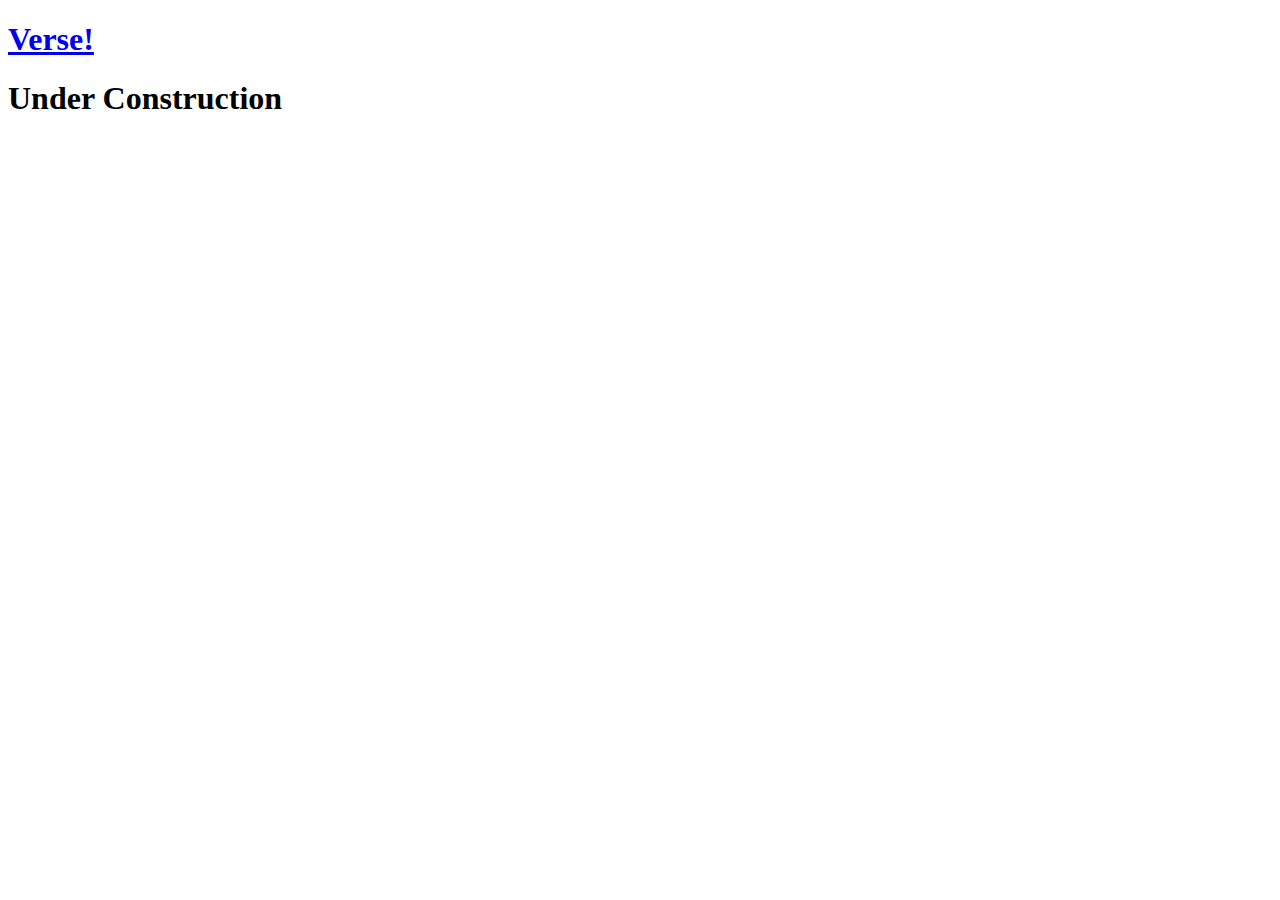
==== bot-tester.html @ c7e2058e "Major improvements" ====
<!DOCTYPE html>

<html lang="en-us" data-bs-theme="dark">

<head>
    <meta charset="utf-8" />
    <meta name="viewport" content="width=device-width, initial-scale=1">
    <title>Verse! | Bot Tester</title>
    <link rel="icon" type="image/x-icon" href="favicon.ico">

    <!-- CSS & Bootstrap -->
    <link href="https://cdn.jsdelivr.net/npm/bootstrap@5.3.2/dist/css/bootstrap.min.css" rel="stylesheet" integrity="sha384-T3c6CoIi6uLrA9TneNEoa7RxnatzjcDSCmG1MXxSR1GAsXEV/Dwwykc2MPK8M2HN" crossorigin="anonymous">
    <link rel='stylesheet' href='styles/common.css'>
    <link rel='stylesheet' href='styles/index.css'>

    <!-- scripts -->
    <script src="https://cdn.jsdelivr.net/npm/bootstrap@5.3.2/dist/js/bootstrap.bundle.min.js" integrity="sha384-C6RzsynM9kWDrMNeT87bh95OGNyZPhcTNXj1NW7RuBCsyN/o0jlpcV8Qyq46cDfL" crossorigin="anonymous"></script>
    <script src="scripts/common.js"></script>
    <script src="scripts/tester.js"></script>
</head>

<body>
    <div id="content">
        <div class="banner">
            <span class="title-box">
                <h1 class="title mx-auto">
                    <a class="link" href="index.html">Verse!</a>
                </h1>
            </span>
        </div>
        <div>
            <h1>Under Construction</h1>
        </div>
    </div>
</body>

</html>
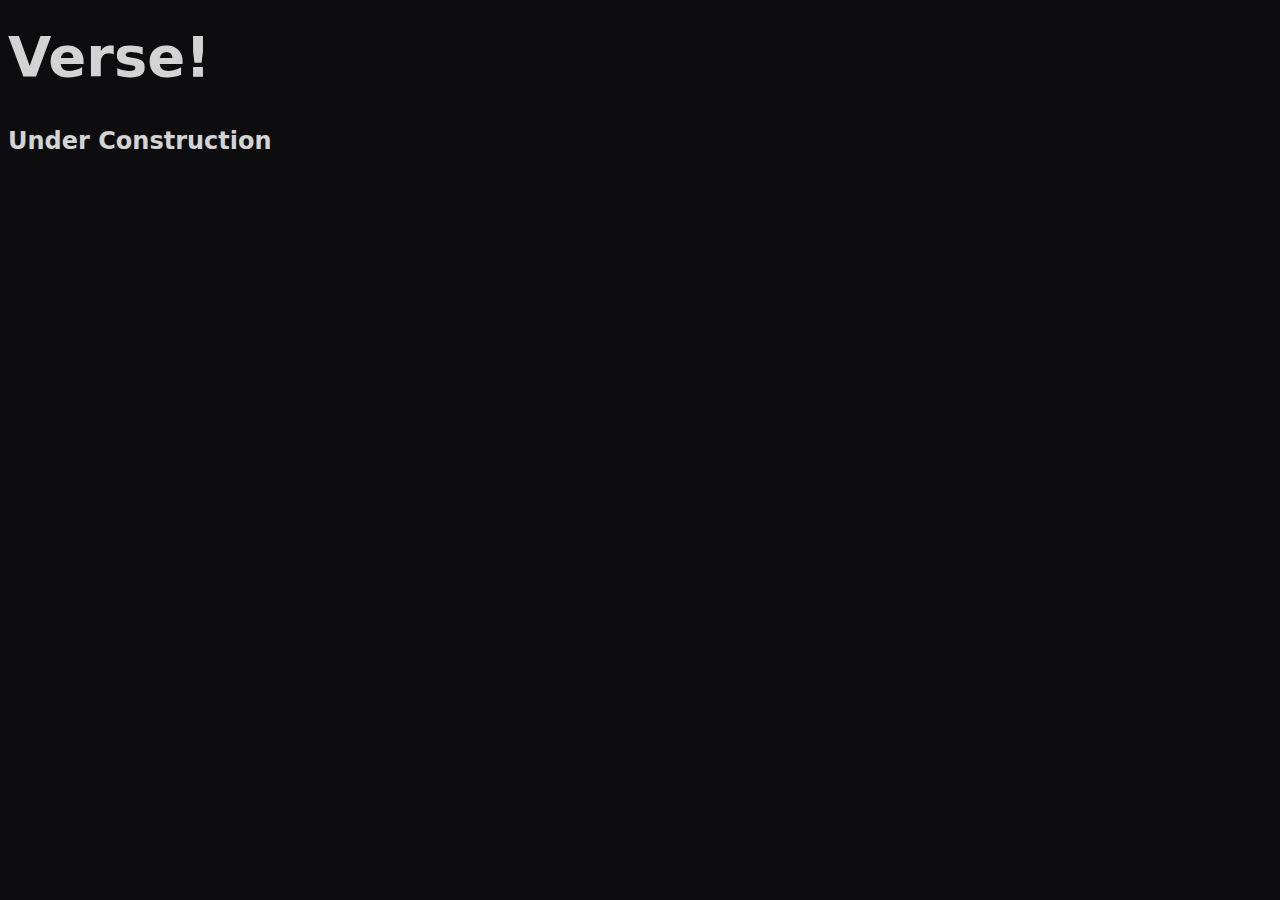
==== commit 24decf41: "Setup for new features" ====
--- a/bot-tester.html
+++ b/bot-tester.html
@@ -11,7 +11,7 @@
     <!-- CSS & Bootstrap -->
     <link href="https://cdn.jsdelivr.net/npm/bootstrap@5.3.2/dist/css/bootstrap.min.css" rel="stylesheet" integrity="sha384-T3c6CoIi6uLrA9TneNEoa7RxnatzjcDSCmG1MXxSR1GAsXEV/Dwwykc2MPK8M2HN" crossorigin="anonymous">
     <link rel='stylesheet' href='styles/common.css'>
-    <link rel='stylesheet' href='styles/index.css'>
+    <link rel='stylesheet' href='styles/tester.css'>
 
     <!-- scripts -->
     <script src="https://cdn.jsdelivr.net/npm/bootstrap@5.3.2/dist/js/bootstrap.bundle.min.js" integrity="sha384-C6RzsynM9kWDrMNeT87bh95OGNyZPhcTNXj1NW7RuBCsyN/o0jlpcV8Qyq46cDfL" crossorigin="anonymous"></script>
@@ -29,7 +29,7 @@
             </span>
         </div>
         <div>
-            <h1>Under Construction</h1>
+            <h2 class="text-center">Under Construction</h2>
         </div>
     </div>
 </body>
--- a/styles/common.css
+++ b/styles/common.css
@@ -0,0 +1,163 @@
+:root {
+    --master-font-size: 24px;
+    --title-factor: 1;
+    --subtitle-factor: 0.5;
+    --status-factor: 0.4;
+    --square-factor: 0.6;
+    --key-factor: 0.4;
+    --stat-label-factor: 0.3;
+    --btn-factor: 0.6;
+
+    --master-padding-size: 5px;
+    --btn-padding-factor: 0.5;
+    --key-padding-factor: 0.2;
+    --cell-padding-factor: 0.5;
+
+    --game-btn-size: 50px;
+
+    --banner-top-pad: 16px;
+
+    --bg-color: rgb(13, 13, 15);
+    --border-color: rgb(69, 69, 69);
+    --toast-color: rgb(29, 29, 29);
+    --text-color: rgb(211, 211, 211);
+
+    --square-color: rgb(11, 12, 13);
+    --correct-color: rgb(43, 110, 43);
+    --present-color: rgb(146, 144, 29);
+    --incorrect-color: rgb(69, 33, 33);
+
+    --transition-dur: 150ms;
+
+    --system-ui: system-ui, "Segoe UI", Roboto, Helvetica, Arial, sans-serif, "Apple Color Emoji", "Segoe UI Emoji", "Segoe UI Symbol";
+
+    touch-action: manipulation;     /* disable double-tap-to-zoom for better keyboard UX */
+}
+
+body {
+    font-family: var(--system-ui);
+    background-color: var(--bg-color);
+    color: var(--text-color);
+    min-height: 100%;
+}
+
+.modal-dialog-dark {
+    /* REDEFINE BOOTSTRAP VARS */
+    --bs-modal-header-border-color: /*var(--border-color);*/ transparent;
+
+    /* SET AS DARK */
+    background-color: var(--bg-color) !important;
+    color: var(--text-color) !important;
+    border-color: var(--border-color) !important;
+}
+
+.btn-close {
+    background-color: var(--text-color) !important;
+    fill: var(--text-color) !important;
+}
+
+.btn-item {
+    border-radius: 0px;
+    background-color: var(--square-color);
+    border: 2px solid var(--border-color) !important;
+
+    padding: 1.5rem;
+    width: 100%;
+    margin: auto;
+    margin-bottom: 2rem;
+
+    font-size: calc(var(--master-font-size) * var(--subtitle-factor));
+
+    transition: background-color var(--transition-dur) ease-in-out,
+                transform var(--transition-dur) ease-in-out;
+}
+
+/* this isn't pretty but it gets the job done */
+.level-0 > .btn-item:hover {
+    background-color: var(--correct-color);
+}
+
+.level-1 > .btn-item:hover {
+    background-color: var(--present-color);
+}
+
+.level-2 > .btn-item:hover {
+    background-color: var(--incorrect-color);
+}
+
+.level-3 > .btn-item:hover {
+    background-color: var(--toast-color);
+}
+
+.btn-item:hover {
+    transform: scale(1.1);
+}
+
+.btn-link:hover {
+    /* override when you hover on the link text itself */
+    color: var(--text-color);
+}
+
+.link {
+    text-decoration: none;
+    color: var(--text-color);
+}
+
+.title {
+    width: fit-content;
+    margin-top: var(--banner-top-pad);
+    font-size: calc(var(--master-font-size) * var(--title-factor));
+    transition: font-size var(--transition-dur) ease,
+                margin-top var(--transition-dur) ease;
+}
+
+.toast {
+    background-color: var(--toast-color);
+    color: var(--text-color);
+}
+
+/* QUERIES */
+/* LG */
+@media only screen and (min-width: 992px) {
+    :root {
+        --master-font-size: 56px;
+        --banner-top-pad: 24px;
+        --game-btn-size: 64px;
+    }
+}
+
+/* MD */
+@media only screen and (min-width: 769px) and (max-width: 992px) {
+    :root {
+        --master-font-size: 56px;
+        --banner-top-pad: 24px;
+        --game-btn-size: 52px;
+    }
+}
+
+/* S */
+@media only screen and (min-width: 592px) and (max-width: 768px) {
+    :root {
+        --master-font-size: 48px;
+        --banner-top-pad: 16px;
+        --game-btn-size: 52px;
+    }
+}
+
+/* XS */
+@media only screen and (max-width: 591px) {
+    :root {
+        --master-font-size: 40px;
+        --banner-top-pad: 16px;
+        --game-btn-size: 48px;
+    }
+}
+
+/* XXS */
+@media only screen and (max-width: 396px) {
+    :root {
+        --master-font-size: 36px;
+        --banner-top-pad: 12px;
+        --game-btn-size: 36px;
+    }
+}
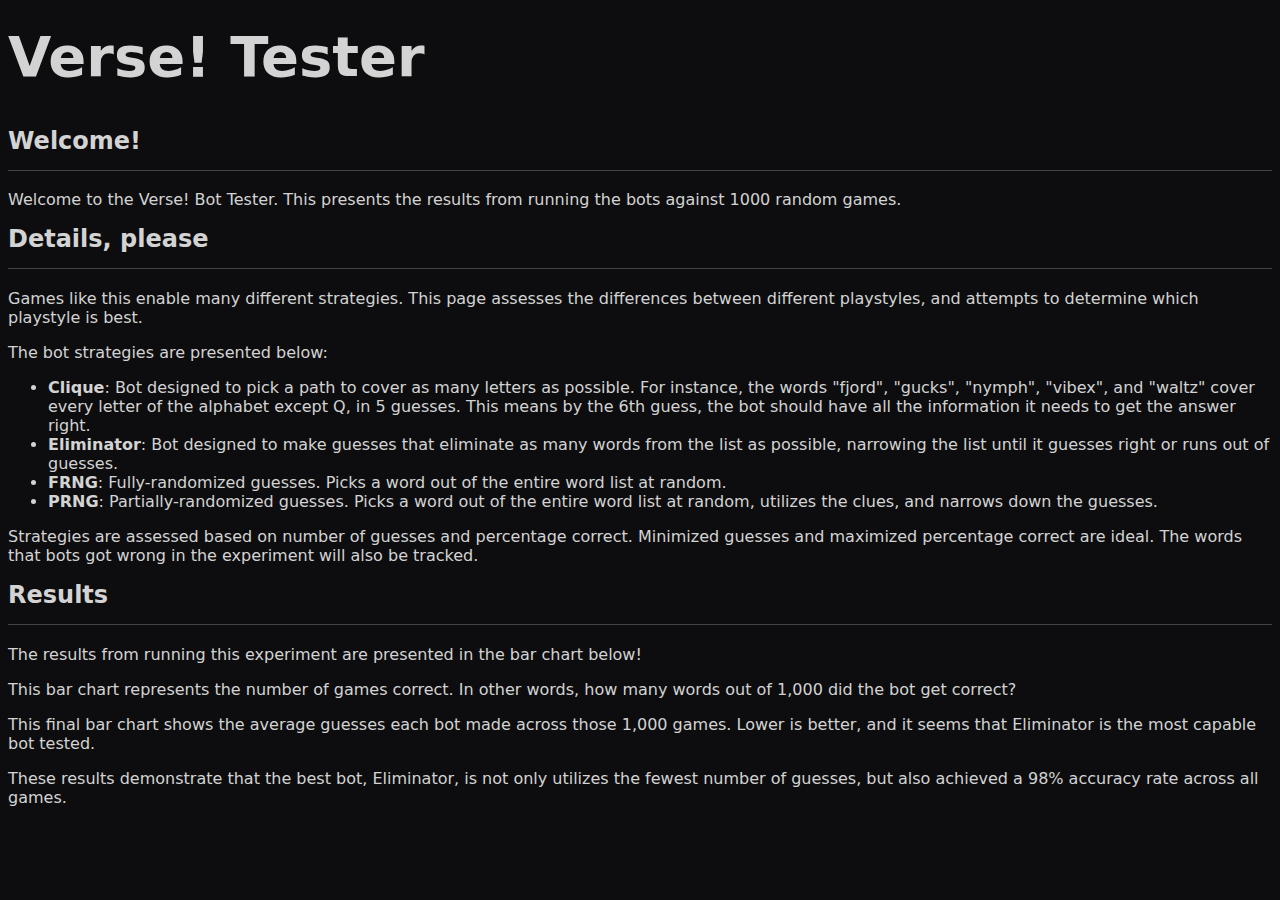
==== commit d04c38ab: "Huge Site Improvements" ====
--- a/bot-tester.html
+++ b/bot-tester.html
@@ -1,6 +1,6 @@
 <!DOCTYPE html>
 
-<html lang="en-us" data-bs-theme="dark">
+<html lang="en-us" dark-bs-theme="dark">
 
 <head>
     <meta charset="utf-8" />
@@ -9,27 +9,91 @@
     <link rel="icon" type="image/x-icon" href="favicon.ico">
 
     <!-- CSS & Bootstrap -->
-    <link href="https://cdn.jsdelivr.net/npm/bootstrap@5.3.2/dist/css/bootstrap.min.css" rel="stylesheet" integrity="sha384-T3c6CoIi6uLrA9TneNEoa7RxnatzjcDSCmG1MXxSR1GAsXEV/Dwwykc2MPK8M2HN" crossorigin="anonymous">
+    <link href="https://cdn.jsdelivr.net/npm/bootstrap@5.3.2/dist/css/bootstrap.min.css" rel="stylesheet"
+        integrity="sha384-T3c6CoIi6uLrA9TneNEoa7RxnatzjcDSCmG1MXxSR1GAsXEV/Dwwykc2MPK8M2HN" crossorigin="anonymous">
     <link rel='stylesheet' href='styles/common.css'>
     <link rel='stylesheet' href='styles/tester.css'>
 
     <!-- scripts -->
-    <script src="https://cdn.jsdelivr.net/npm/bootstrap@5.3.2/dist/js/bootstrap.bundle.min.js" integrity="sha384-C6RzsynM9kWDrMNeT87bh95OGNyZPhcTNXj1NW7RuBCsyN/o0jlpcV8Qyq46cDfL" crossorigin="anonymous"></script>
-    <script src="scripts/common.js"></script>
-    <script src="scripts/tester.js"></script>
+    <script src='https://d3js.org/d3.v7.min.js'></script>
+    <script src="https://cdn.jsdelivr.net/npm/bootstrap@5.3.2/dist/js/bootstrap.bundle.min.js"
+        integrity="sha384-C6RzsynM9kWDrMNeT87bh95OGNyZPhcTNXj1NW7RuBCsyN/o0jlpcV8Qyq46cDfL"
+        crossorigin="anonymous"></script>
+    <script src="scripts/utils.js" type="text/javascript"></script>
+    <script src="scripts/bot.js" type="text/javascript"></script>
+    <script src="scripts/prng.js" type="text/javascript"></script>
+    <script src="scripts/frng.js" type="text/javascript"></script>
+    <script src="scripts/clique.js" type="text/javascript"></script>
+    <script src="scripts/eliminator.js" type="text/javascript"></script>
+    <script src="scripts/manager.js" type="text/javascript"></script>
+    <script src="scripts/rate.js" type="text/javascript"></script>
+    <script src="scripts/tester.js" type="text/javascript"></script>
 </head>
 
 <body>
-    <div id="content">
-        <div class="banner">
-            <span class="title-box">
-                <h1 class="title mx-auto">
-                    <a class="link" href="index.html">Verse!</a>
-                </h1>
-            </span>
+    <div class="container text-center pb-5" id="content">
+        <div class="header">
+            <h1 class="title mx-auto" data-bs-toggle="tooltip" data-bs-placement="right"
+                data-bs-title="Interested in statistics, eh?">
+                <a class="link" href="index.html">Verse! Tester</a>
+            </h1>
         </div>
-        <div>
-            <h2 class="text-center">Under Construction</h2>
+        <div class="text-start" id="explanations">
+            <h2 class="page-header-2">Welcome!</h2>
+            <p>
+                Welcome to the Verse! Bot Tester. This presents the results from running the bots against 1000 random
+                games.
+            </p>
+            <h2 class="page-header-2">Details, please</h2>
+            <p>
+                Games like this enable many different strategies. This page assesses the differences
+                between different playstyles, and attempts to determine which playstyle is best.
+            </p>
+            <p>
+                The bot strategies are presented below:
+            </p>
+            <ul class="list-group list-group-flush">
+                <li class="list-group-item bg-dark">
+                    <b>Clique</b>: Bot designed to pick a path to cover as many letters as possible. For instance, the
+                    words "fjord", "gucks", "nymph", "vibex", and "waltz" cover every letter of the alphabet except Q,
+                    in 5 guesses. This means by the 6th guess, the bot should have all the information it needs to get
+                    the answer right.
+                </li>
+                <li class="list-group-item bg-dark">
+                    <b>Eliminator</b>: Bot designed to make guesses that eliminate as many words from the list as
+                    possible, narrowing the list until it guesses right or runs out of guesses.
+                </li>
+                <li class="list-group-item bg-dark">
+                    <b>FRNG</b>: Fully-randomized guesses. Picks a word out of the entire word list at random.
+                </li>
+                <li class="list-group-item bg-dark">
+                    <b>PRNG</b>: Partially-randomized guesses. Picks a word out of the entire word list at random,
+                    utilizes the clues, and narrows down the guesses.
+                </li>
+            </ul>
+            <p>
+                Strategies are assessed based on number of guesses and percentage correct. Minimized guesses and
+                maximized percentage correct are ideal. The words that bots got wrong in the experiment will also be
+                tracked.
+            </p>
+            <h2 class="page-header-2">Results</h2>
+            <p>The results from running this experiment are presented in the bar chart below!</p>
+            <p> This bar chart represents the number of games correct. In other words, how many words out of 1,000 did
+                the bot get correct?</p>
+            <div class="chart" id="correct-svgdiv"></div>
+            <p> This final bar chart shows the average guesses each bot made across those 1,000 games. Lower is better,
+                and it seems that Eliminator is the most capable bot tested.</p>
+            <div class="chart" id="avg-guesses-svgdiv"></div>
+            <p> These results demonstrate that the best bot, Eliminator, is not only utilizes the fewest number of
+                guesses, but also achieved a 98% accuracy rate across all games.</p>
+            <!--
+            <div class="text-center">
+                <button id="run-btn" type="button" class="btn btn-outline-primary w-75">Run your own!</button>
+                <div class="spinner-grow" id="loader" role="status">
+                    <span class="visually-hidden">Loading...</span>
+                </div>
+            </div>
+            -->
         </div>
     </div>
 </body>
--- a/styles/common.css
+++ b/styles/common.css
@@ -31,7 +31,8 @@
 
     --system-ui: system-ui, "Segoe UI", Roboto, Helvetica, Arial, sans-serif, "Apple Color Emoji", "Segoe UI Emoji", "Segoe UI Symbol";
 
-    touch-action: manipulation;     /* disable double-tap-to-zoom for better keyboard UX */
+    touch-action: manipulation;
+    /* disable double-tap-to-zoom for better keyboard UX */
 }
 
 body {
@@ -41,14 +42,25 @@
     min-height: 100%;
 }
 
+.bg-dark {
+    background-color: var(--bg-color) !important;
+    color: var(--text-color) !important;
+}
+
 .modal-dialog-dark {
     /* REDEFINE BOOTSTRAP VARS */
-    --bs-modal-header-border-color: /*var(--border-color);*/ transparent;
+    --bs-modal-header-border-color:
+        /*var(--border-color);*/
+        transparent;
 
     /* SET AS DARK */
     background-color: var(--bg-color) !important;
     color: var(--text-color) !important;
     border-color: var(--border-color) !important;
+}
+
+.list-group .list-group-item {
+    border: none;
 }
 
 .btn-close {
@@ -69,23 +81,23 @@
     font-size: calc(var(--master-font-size) * var(--subtitle-factor));
 
     transition: background-color var(--transition-dur) ease-in-out,
-                transform var(--transition-dur) ease-in-out;
+        transform var(--transition-dur) ease-in-out;
 }
 
 /* this isn't pretty but it gets the job done */
-.level-0 > .btn-item:hover {
+.level-0>.btn-item:hover {
     background-color: var(--correct-color);
 }
 
-.level-1 > .btn-item:hover {
+.level-1>.btn-item:hover {
     background-color: var(--present-color);
 }
 
-.level-2 > .btn-item:hover {
+.level-2>.btn-item:hover {
     background-color: var(--incorrect-color);
 }
 
-.level-3 > .btn-item:hover {
+.level-3>.btn-item:hover {
     background-color: var(--toast-color);
 }
 
@@ -108,12 +120,24 @@
     margin-top: var(--banner-top-pad);
     font-size: calc(var(--master-font-size) * var(--title-factor));
     transition: font-size var(--transition-dur) ease,
-                margin-top var(--transition-dur) ease;
+        margin-top var(--transition-dur) ease;
 }
 
 .toast {
     background-color: var(--toast-color);
     color: var(--text-color);
+}
+
+.correct {
+    background-color: var(--correct-color) !important;
+}
+
+.present {
+    background-color: var(--present-color) !important;
+}
+
+.incorrect {
+    background-color: var(--incorrect-color) !important;
 }
 
 /* QUERIES */
@@ -160,4 +184,4 @@
         --banner-top-pad: 12px;
         --game-btn-size: 36px;
     }
-}
+}--- a/styles/tester.css
+++ b/styles/tester.css
@@ -0,0 +1,43 @@
+svg {
+    margin: auto;
+}
+
+
+.chart {
+    max-width: 75%;
+    margin-left: auto;
+    margin-right: auto;
+}
+
+
+.bar {
+    fill: var(--correct-color);
+}
+
+.bar-blank {
+    fill: white;
+}
+
+.bar-label {
+    fill: white;
+    text-anchor: middle;
+    font-size: 25px;
+}
+
+.page-header-2 {
+    padding-bottom: 15px;
+    border-bottom: 1px solid var(--border-color);
+    margin-top: 15px;
+}
+
+.tick {
+    font-family: "Lucida Console", monospace;
+    font-size: 16px;
+}
+
+.y-axis-label {
+    fill: white;
+    text-anchor: middle;
+    transform: rotate(-90deg);
+    font-size: 25px;
+}